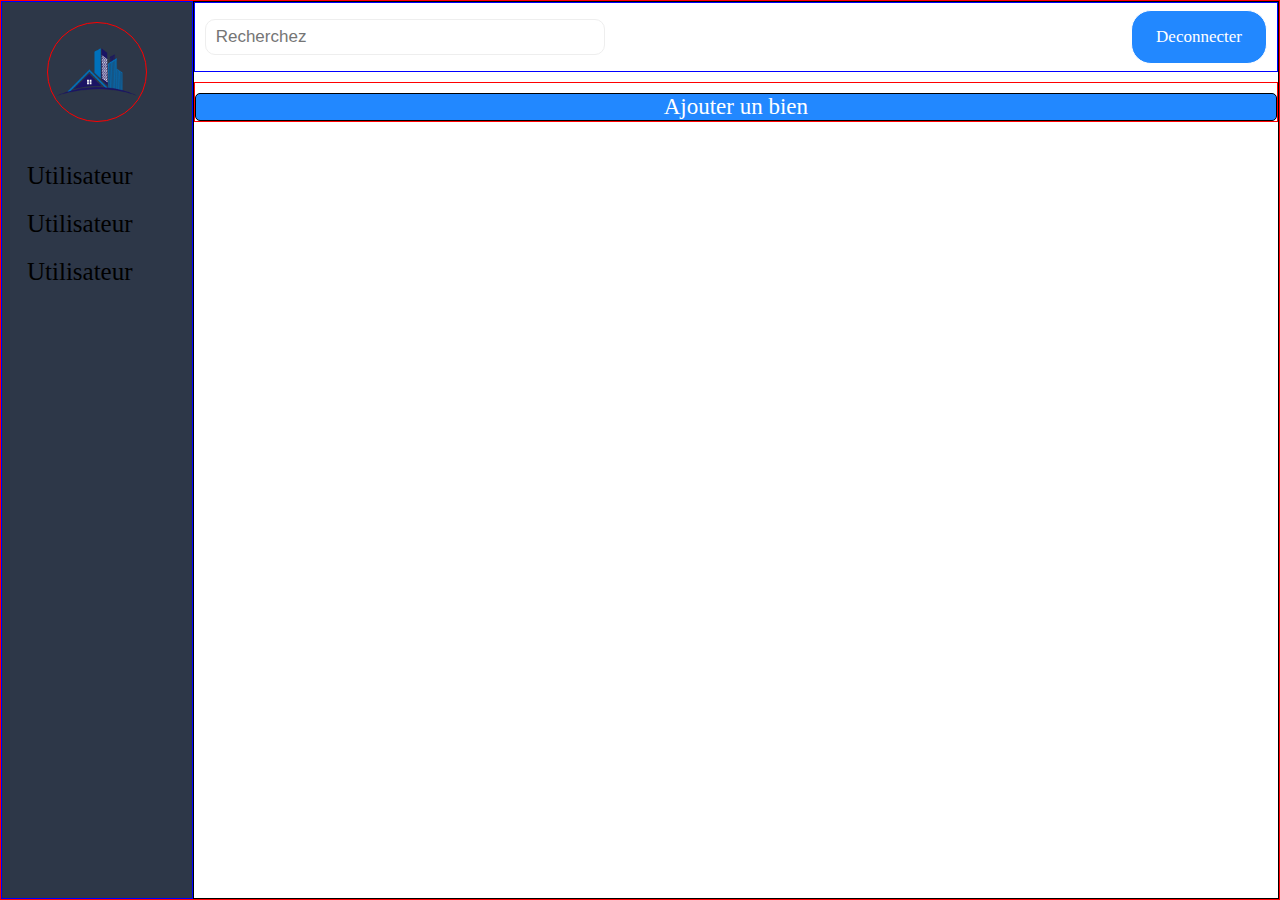
==== views/dasbord.html @ f290bf5b "ok" ====
<!DOCTYPE html>
<html lang="en">
<head>
    <meta charset="UTF-8">
    <meta http-equiv="X-UA-Compatible" content="IE=edge">
    <meta name="viewport" content="width=device-width, initial-scale=1.0">
    <link rel="stylesheet" href="/public/css/dashbord.css">
    <title>Document</title>
</head>
<body>
    <div class="container">
        <div class="menu">
            <div class="image">
                <img src="/public/images/logopng.png" alt="">
            </div>
            <nav>
                <p href="">Utilisateur</p>
                <p href="">Utilisateur</p>
                <p href="">Utilisateur</p>
            </nav>
         
        </div>
        <div class="content">
            <div class="search">
                <form action="">
                    <input type="text" placeholder="Recherchez">
                </form>  
                <div class="btn">
                    <p>Deconnecter</p>
                </div>
            </div>
            <div class="contenu">
                <div class="boutton">
                    <p>Ajouter un bien</p>
                </div>
                

            </div>
        </div>
    </div>
    
</body>
</html>
---- public/css/dashbord.css ----
* {
    margin: 0;
    padding: 0;
    box-sizing: border-box;
}

.container{
    width: 100%;
    height: 100vh;
    border: 1px solid red;
    display: flex;

}

.menu{
    border: 1px solid blue;
    width: 15%;
    display: flex;
    flex-direction: column;
    align-items: center;
    padding: 20px 5px;
    background-color: #2D3748;

}

.image{
    width: 100px;
    height: 100px;
    border-radius: 50%;
    border: 1px solid red;
}
.image img{
    width: 100%;
    height: 100%;
}

nav{
    display: flex;
    flex-direction: column;
    width: 100%;
    align-items: center;
    margin-top: 30px;
   
}
nav p {
    /* border: 1px solid red; */
    font-size: 25px;
    padding: 10px 20px;
    width: 100%;
}
nav p:hover  {
  background-color: aliceblue;
  cursor: pointer;
}

.btn {
    bottom: 0%;
}

.content{
    border: 1px solid black;
    width: 85%;
}
.content .search{
    height: 70px;
    border: 1px solid blue;
    display: flex;
    justify-content: space-between;
    align-items: center;
   padding: 2px 10px ;
   margin-bottom: 10px;
}
input{
    height: 2.3rem;
    width: 400px;
    border-radius: 10px;
    border: 1px solid #eee;
    outline: none;
    padding: 10px;
    font-size: 17px;
}
.btn{
    border: 1px solid ;
    padding: 1rem 1.5rem;
    border-radius: 20px;
    font-size: 17px;
    background-color: #2288ff;
    color: white;
}
.btn:hover{
    color: #2288ff;
    background-color: white;
}
.contenu{
    border: 1px solid red;
}

.boutton{
   border: 1px solid black;
    text-align: center;
    /* border: none; */
    background-color: #2288ff;
    color: white;
    border-radius: 5px;
    font-size: 23px;
    margin-top: 10px;
}
.boutton p {
    color: white;
    text-decoration: none;
    font-family: 'Roboto Serif', serif;
}

.boutton:hover{
    background-color: white;
    border: 1px solid #2288ff;
    cursor: pointer;
}
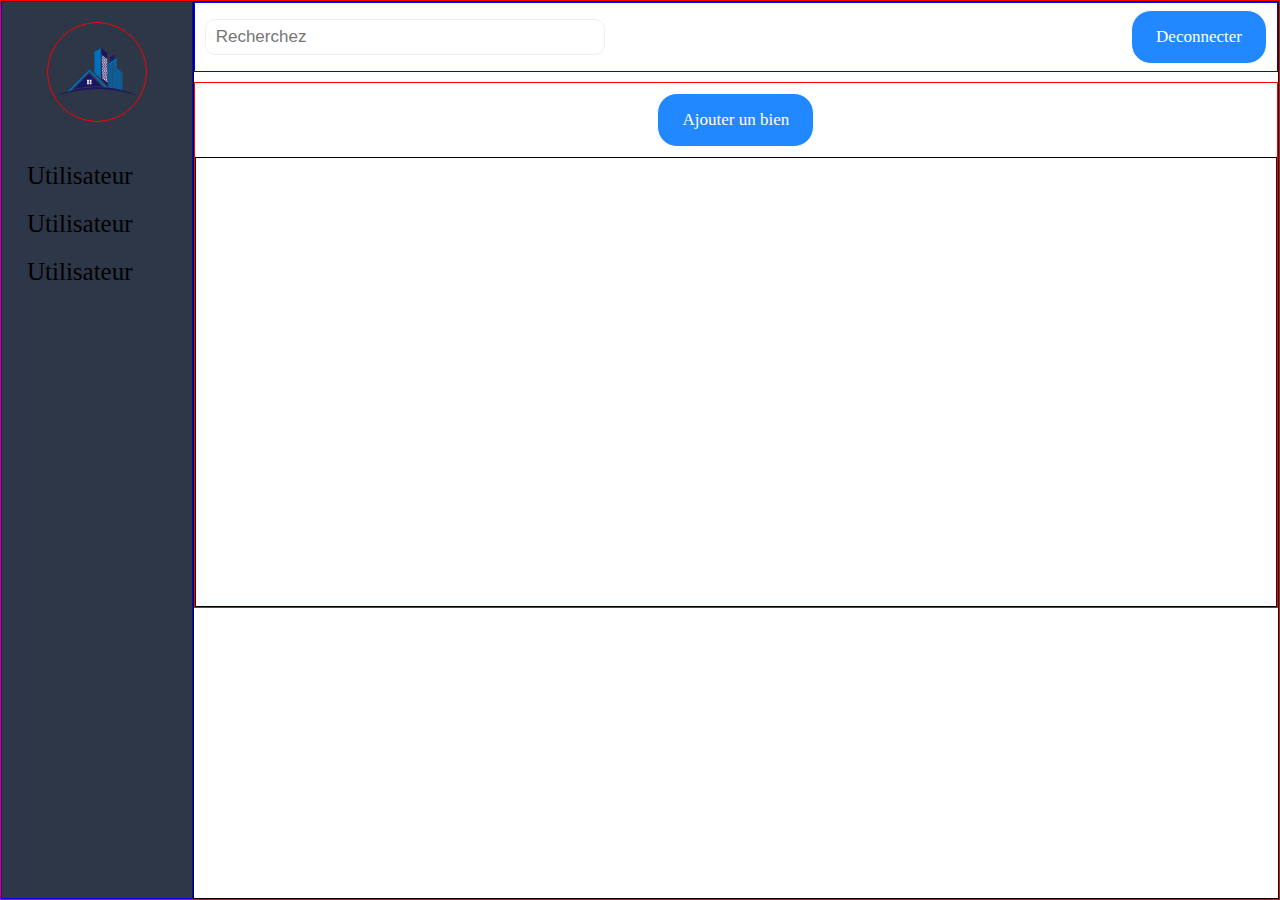
==== commit 85bc3667: "ok" ====
--- a/views/dasbord.html
+++ b/views/dasbord.html
@@ -33,6 +33,9 @@
                 <div class="boutton">
                     <p>Ajouter un bien</p>
                 </div>
+                <div class="contenu_card">
+                    
+                </div>
                 
 
             </div>
--- a/public/css/dashbord.css
+++ b/public/css/dashbord.css
@@ -57,6 +57,8 @@
     bottom: 0%;
 }
 
+
+
 .content{
     border: 1px solid black;
     width: 85%;
@@ -91,28 +93,38 @@
     color: #2288ff;
     background-color: white;
 }
+/* contenu debut */
 .contenu{
     border: 1px solid red;
+    display: flex;
+    flex-direction: column;
+    align-items: center;
 }
 
 .boutton{
-   border: 1px solid black;
+   margin-top: 10px;
     text-align: center;
-    /* border: none; */
-    background-color: #2288ff;
-    color: white;
-    border-radius: 5px;
-    font-size: 23px;
-    margin-top: 10px;
-}
-.boutton p {
-    color: white;
-    text-decoration: none;
+    border: 1px solid;
+        padding: 1rem 1.5rem;
+        border-radius: 20px;
+        font-size: 17px;
+        background-color: #2288ff;
+        color: white;
     font-family: 'Roboto Serif', serif;
 }
 
+
 .boutton:hover{
     background-color: white;
+    color: #2288ff;
     border: 1px solid #2288ff;
     cursor: pointer;
-}+}
+
+.contenu_card{
+    width: 100%;
+    height: 50vh;
+    border: 1px solid black;
+    margin-top: 10px;
+}
+/* contenu fin */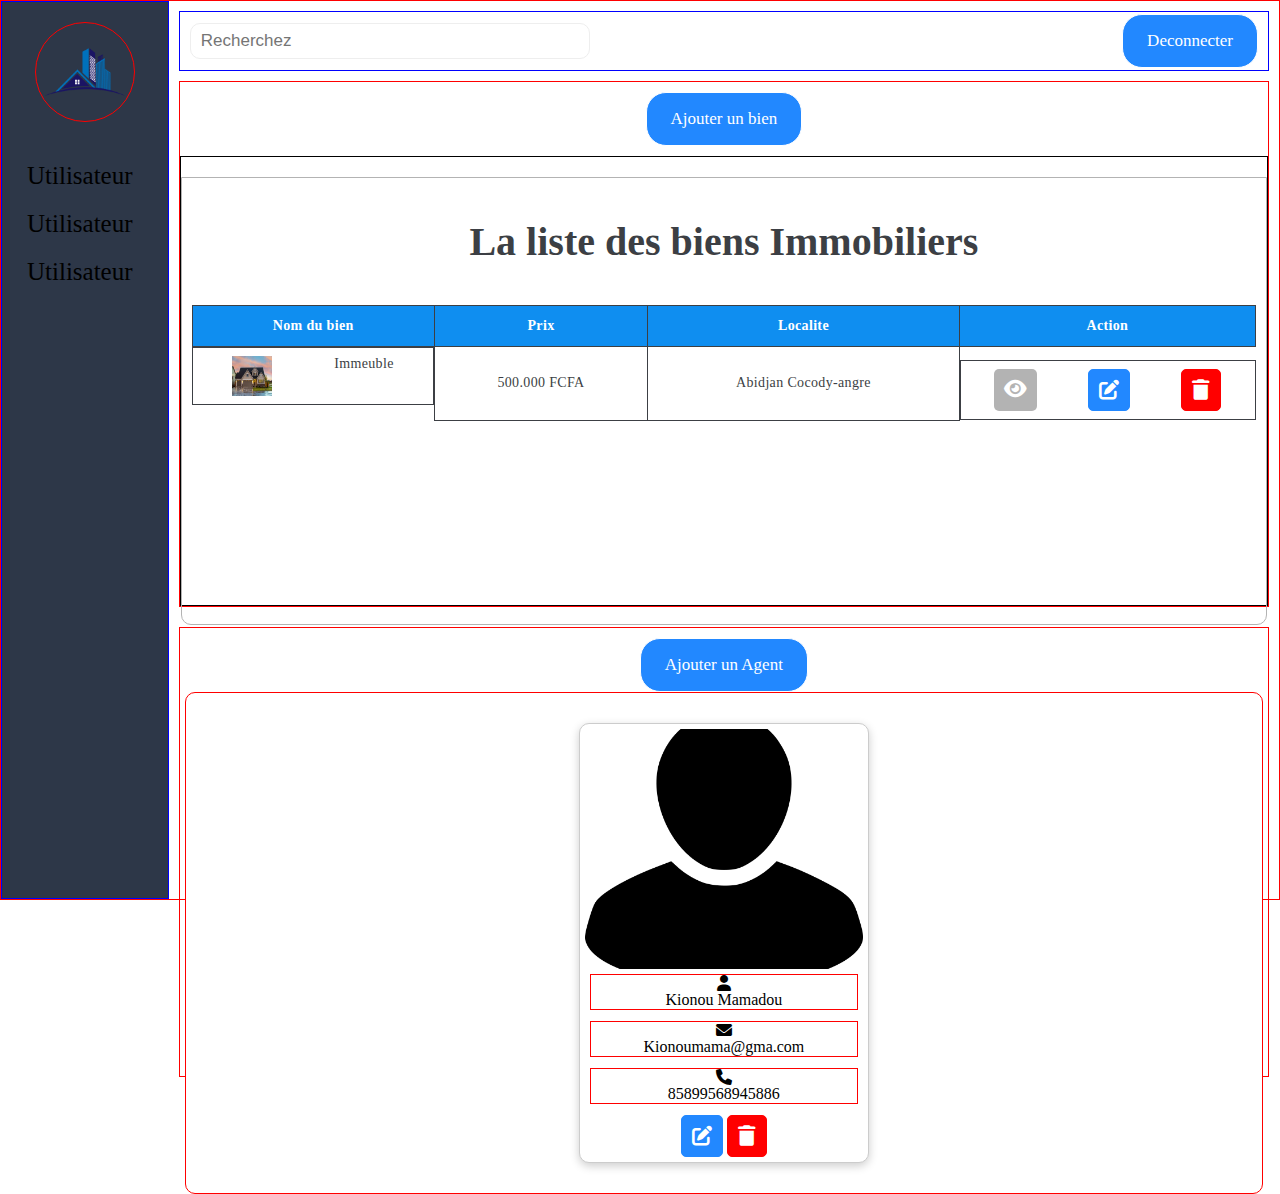
==== commit 9f6eea28: "ok" ====
--- a/views/dasbord.html
+++ b/views/dasbord.html
@@ -4,6 +4,7 @@
     <meta charset="UTF-8">
     <meta http-equiv="X-UA-Compatible" content="IE=edge">
     <meta name="viewport" content="width=device-width, initial-scale=1.0">
+    <link href="https://cdnjs.cloudflare.com/ajax/libs/font-awesome/6.0.0/css/all.min.css" rel="stylesheet"/>
     <link rel="stylesheet" href="/public/css/dashbord.css">
     <title>Document</title>
 </head>
@@ -34,10 +35,94 @@
                     <p>Ajouter un bien</p>
                 </div>
                 <div class="contenu_card">
+                   
+                       
+                       
+                         <div class="carnet">
+                            
+                             <div class="table-container">
+                                 <h1 class="heading">
+                                     La liste des biens Immobiliers
+                                 </h1>
+                                 
+                                 <table class="table" v-else>
+                                         <thead>
+                                             <tr>
+                                                 <th>Nom du bien</th>
+                                                 <th>Prix</th>
+                                                 <th>Localite</th>
+                                                 <th>Action</th>
+                                             </tr>
+                                         </thead>
+                                         <tbody>
+                                             <tr >
+                                                 <td  data-label="date de l'acte" class="doctor">
+                                                    <div class="images">
+                                                        <img src="../public/images/1.jpg" alt="">
+                                                    </div>
+                                                    <p>Immeuble</p>
+
+                                                 </td>
+                                                 <td data-label="Vaccin utilisé">500.000 FCFA
+
+                                                    
+                                                 </td>
+                                                 <td data-label="Protège contre">Abidjan Cocody-angre</td>
+                                                
+                                                 <td class="doctor" >
+                                                    <i class="fa-solid fa-eye"></i>
+                                                    <i class="fa-solid fa-pen-to-square"></i>
+                                                    <i class="fa-solid fa-trash"></i>
+                                                 </td>
+                                               
+                                             </tr>
+                                           
+                                         </tbody>
+                                     </table>
+                             </div>
+                             
+                                 
+                        </div>
+                    
                     
                 </div>
                 
 
+            </div>
+
+            <div class="contenu1">
+                <div class="boutton">
+                    <p>Ajouter un Agent</p>
+                </div>
+                <div class="contenaire_card">
+                    <div class="content-card">
+                        <div class="card-image">
+                           
+                            <img src="/public/images/user.png" alt="">   
+                             
+                        </div>
+                        <div class="card-body">
+                            <div class="body-text">
+                                <i class="fa-solid fa-user"></i>
+                            <p>Kionou Mamadou</p>
+                            </div>
+                            <div class="body-text">
+                                <i class="fa-solid fa-envelope"></i>
+                            <p>Kionoumama@gma.com</p>
+                            </div>
+                            <div class="body-text">
+                            <i class="fa-solid fa-phone"></i>
+                            <p> 85899568945886</p>
+                            </div>
+                            <div class="icon">
+                                <i class="fa-solid fa-pen-to-square"></i>
+                                <i class="fa-solid fa-trash"></i>
+                              
+                       </div>
+                        </div>
+                    </div>
+                  
+                </div>
             </div>
         </div>
     </div>
--- a/public/css/dashbord.css
+++ b/public/css/dashbord.css
@@ -59,10 +59,7 @@
 
 
 
-.content{
-    border: 1px solid black;
-    width: 85%;
-}
+
 .content .search{
     height: 70px;
     border: 1px solid blue;
@@ -127,4 +124,264 @@
     border: 1px solid black;
     margin-top: 10px;
 }
-/* contenu fin */+/* contenu fin */
+
+
+
+
+  
+  .content {
+      width: 100%;
+      height: 100%;
+     /* border: 1px solid black;*/
+      padding: 10px;
+      display: flex;
+      flex-direction: column;
+      background-color: #fff;
+      border-radius: 8px;
+  }
+  
+
+  
+  .carnet {
+      border: solid 1px #B3B3B3;
+      height: 100%;
+      display: flex;
+      flex-direction: column;
+      align-items: center;
+      margin-top: 20px;
+      border-bottom-left-radius: 10px;
+      border-bottom-right-radius: 10px;
+      justify-content: space-between;
+      align-items: center;
+  }
+  .table-container{
+      padding: 0 10px;
+      margin: 40px auto 0;
+      width: 100%;
+  }
+  
+  .heading{
+      font-size: 40px;
+      text-align: center;
+      color: #3c3f44;
+      margin-bottom: 40px;
+  }
+  .table{
+      width: 100%;
+      border-collapse: collapse;
+  }
+  .table thead{
+      background-color: rgb(15,142,240)
+  }
+  
+  .table thead tr th{
+      font-size: 14px;
+      font-weight: 600;
+      letter-spacing:0.35px;
+      color:#fff;
+      opacity:1;
+      padding:12px;
+      vertical-align: top;
+      border:1px solid #3c3f44;
+  
+  }
+  
+  .table tbody tr td{
+      font-size: 14px;
+      letter-spacing: 0.35px;
+      font-weight: normal;
+      color: #3c3f44;
+      padding: 8px;
+      text-align: center;
+      border: 1px solid #3c3f44;
+  }
+  span{
+      width: 100%;
+  }
+  .images{
+    width: 40px;
+    height: 40px;
+   
+}
+.images img{
+    width: 100%;
+    height: 100%;
+}
+
+  .doctor{
+     display: flex;
+     justify-content: space-around;
+  
+  }
+  .alert{
+      border: 1px solid #B3B3B3;
+      padding: 20px 50px;
+      text-align: center;
+      margin-top: 90px;
+      font-size: 30px;
+      border-radius: 8px;
+  }
+
+  .fa-trash{
+    padding: 10px;
+    font-size: 20px;
+    border-radius: 5px;
+    cursor: pointer;
+    color: white;
+    background-color: red;
+    border: 1px solid red;
+
+  }
+  .fa-eye{
+    padding: 10px;
+    font-size: 20px;
+    border-radius: 5px;
+    cursor: pointer;
+    color: white;
+    background-color: #B3B3B3;
+    border-radius: 1px solid #b3b3b3;
+  }
+  .fa-eye:hover{
+    background-color: white;
+    color:  #b3b3b3;
+    border: 1px solid #B3B3B3;
+  }
+  .fa-trash:hover{
+    background-color: white;
+    color: red;
+    
+  }
+  .fa-pen-to-square{
+    padding: 10px;
+    font-size: 20px;
+    border-radius: 5px;
+    cursor: pointer;
+    color: white;
+    background-color: #2288ff;
+    border: 1px solid #2288ff;
+  }
+  .fa-pen-to-square:hover{
+    background-color: white;
+    color: #2288ff;
+
+  }
+
+  @media (max-width: 768px) {
+      .table thead{
+          display: none;
+      }
+      .table .table tbody,.table tr,.table td{
+          display: block;
+          width: 100%;
+      }
+      .table tr{
+          margin-bottom: 15px;
+      }
+      .table tbody tr td{
+          text-align: right;
+          padding-left: 50%;
+          position: relative;
+      }
+      .table td:before{
+          content:attr(data-label);
+          position: absolute;
+          left: 0;
+          width: 50%;
+          padding-left: 15px;
+          font-weight: 600;
+          font-size:14px;
+          text-align:left
+      }
+      
+  }
+
+
+
+
+
+
+
+  
+  .contenu1{
+    border: 1px solid red;
+    display: flex;
+    flex-direction: column;
+    align-items: center;
+    height: 50vh;
+    margin-top: 20px;
+}
+
+.btn{
+    border: 1px solid ;
+    padding: 1rem 1.5rem;
+    border-radius: 20px;
+    font-size: 17px;
+    background-color: #2288ff;
+    color: white;
+   
+}
+.btn:hover{
+    color: #2288ff;
+    background-color: white;
+}
+.contenaire_card{
+
+    width: 99%;
+    height: auto;
+    display: grid;
+    grid-template-columns: repeat(auto-fit, minmax(240px, auto));
+    gap: 3rem;
+    background-color: white;
+    padding: 10px 21px;
+    justify-items: center;
+    border-radius: 10px;
+    border: 1px solid red;
+    
+
+}
+
+.content-card{
+    width: 290px;
+    height: 440px;
+    border: 1px solid #ccc;
+    background-color: white;
+    border-radius: 10px;
+    margin: 20px;
+    overflow: hidden;
+    text-align: center;
+    font-family: 'Roboto Serif', serif;
+    box-shadow: 0 3px 10px rgb(0 0 0 / 0.2);
+}
+.content-card:hover{
+    transform: translateY(-10px);
+    transition: 0.5s;
+}
+
+.card-image {
+    width: 100%;
+    height: 250px;
+    padding: 5px;
+  
+}
+.card-image img{
+    width: 100%;
+    height: 100%;
+    object-fit: cover;
+    vertical-align: middle;
+}
+
+.card-body{
+    display: flex;
+    flex-direction: column;
+    padding: 0 10px 10px 10px;
+}
+
+.body-text {
+    display: flex;
+    margin-bottom: 11px;
+    justify-content: center;
+    border: 1px solid red;
+    flex-direction: column;
+
+}